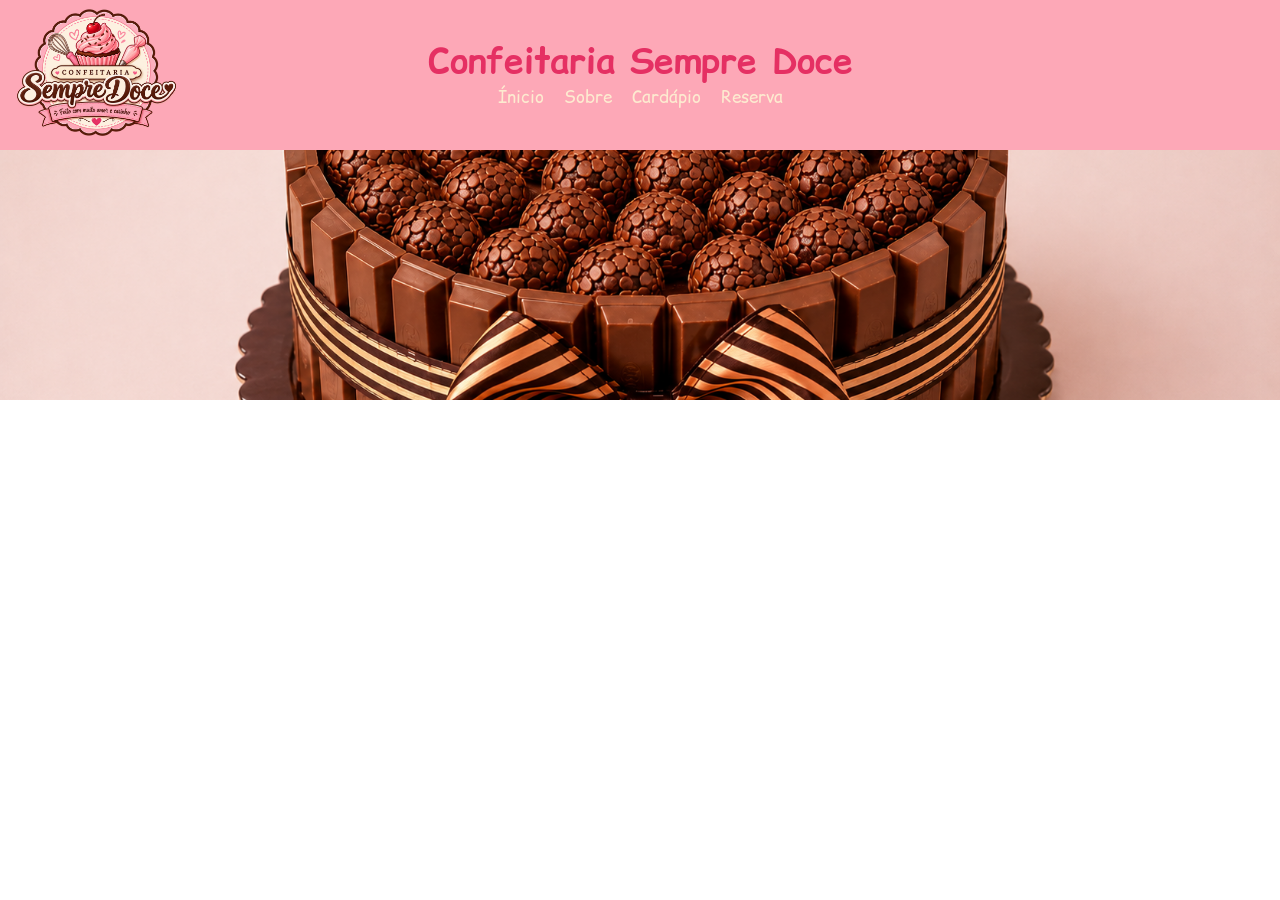
==== index.html @ f5198e66 "fgsg" ====
<!DOCTYPE html>
<html lang="pt-BR">
<head>
    <meta charset="UTF-8">
    <meta name="viewport" content="width=device-width, initial-scale=1.0">
    <title>Home</title>
    <link rel="stylesheet" href="css/index.css">
    <link rel="preconnect" href="https://fonts.googleapis.com">
    <link rel="preconnect" href="https://fonts.gstatic.com" crossorigin>
    <link href="https://fonts.googleapis.com/css2?family=Comic+Relief:wght@400;700&display=swap" rel="stylesheet">
</head>
<body>
    <header>
        <div class="div-logo">
            <img class="logotipo" src="img/logo.png" alt="Logotipo da Confeitaria">
        </div>

        <div class="div-menu">
            <h1>
                Confeitaria Sempre Doce
            </h1>
            
            <nav>
                <ul>
                    <li>
                        <a href="index.html">Ínicio</a>
                    </li>
                    <li>
                        <a href="pages/sobre.html">Sobre</a>
                    </li>
                    <li>
                        <a href="pages/cardapio.html">Cardápio</a>
                    </li>
                    <li>
                        <a href="pages/contato.html">Reserva</a>
                    </li>
                </ul>
            </nav>
        </div>
    </header>
        <img id="img" class="img-bolo" src="img/bolo1.png" alt="">
</body>
</html>
---- css/index.css ----
* {
    margin: 0;
    padding: 0;
}

header {
    height: 150px;
    display: flex;
    background-color: #FDA8B7;
}

.div-logo {
    width: 15%;
    height: 145px;
    display: flex;
    align-items: center;
    justify-content: center;
}

.div-menu {
    font-family: "Comic Relief", system-ui;
    width: 70%;
    height: 145px;
    display: flex;
    flex-direction: column;
    align-items: center;
    justify-content: center;
}

.logotipo {
    height: 130px;
}

ul {
    display: flex;
    gap: 20px;
    justify-content: center;
    list-style-type: none;
}

h1 {
        color: #E53063;
        font-size: 35px;
}

ul li {
    color: #FDEBD0;
    font-size: 17px;
}

a {
    text-decoration: none;
    color:#FDEBD0;
}
a:hover {
    cursor: pointer;
    text-decoration: underline 2px;
}

.img-bolo {
    height: 250px;
    width:100%;
    object-fit: cover;
}
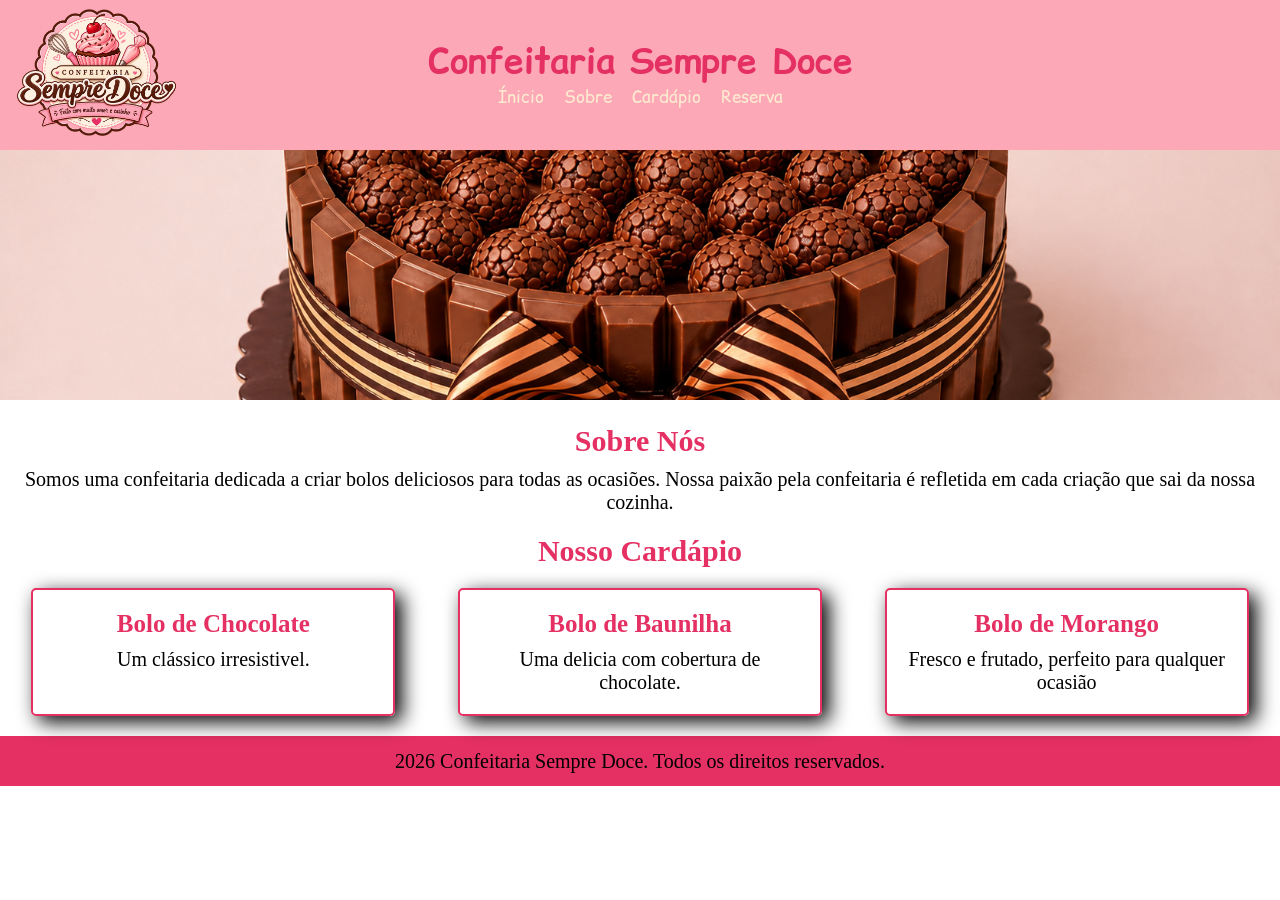
==== commit 42c682eb: "Site" ====
--- a/index.html
+++ b/index.html
@@ -23,7 +23,7 @@
             <nav>
                 <ul>
                     <li>
-                        <a href="index.html">Ínicio</a>
+                        <a href="../index.html">Ínicio</a>
                     </li>
                     <li>
                         <a href="pages/sobre.html">Sobre</a>
@@ -39,5 +39,47 @@
         </div>
     </header>
         <img id="img" class="img-bolo" src="img/bolo1.png" alt="">
+
+        <section class="sobre">
+            <h2>Sobre Nós</h2>
+            <p>
+                Somos uma confeitaria dedicada a criar
+                bolos deliciosos para todas as ocasiões.
+                Nossa paixão pela confeitaria é refletida
+                em cada criação que sai da nossa cozinha.
+            </p>
+        </section>
+        <section class="sobre">
+            <h2>Nosso Cardápio</h2>
+            <div class="menu-cardapio-itens">
+                <div class="menu-cardapio-item">
+                    <h3>Bolo de Chocolate</h3>
+                    <p>
+                        Um clássico irresistivel.
+                    </p>
+                </div>
+                <div class="menu-cardapio-item">
+                    <h3>Bolo de Baunilha</h3>
+                    <p>
+                        Uma delicia com cobertura de chocolate.
+                    </p>
+                </div>
+                <div class="menu-cardapio-item">
+                    <h3>Bolo de Morango</h3>
+                    <p>
+                        Fresco e frutado, perfeito
+                        para qualquer ocasião
+                    </p>
+                    
+                </div>
+            </div>
+            
+            
+        </section>
+        <footer>
+            2026 Confeitaria Sempre Doce.
+            Todos os direitos reservados. 
+        </footer>
 </body>
+<script src="js/index.js"></script>
 </html>
--- a/css/index.css
+++ b/css/index.css
@@ -44,7 +44,7 @@
 }
 
 ul li {
-    color: #FDEBD0;
+    color: #fdeace;
     font-size: 17px;
 }
 
@@ -61,4 +61,49 @@
     height: 250px;
     width:100%;
     object-fit: cover;
+}
+
+.sobre {
+
+    text-align: center;
+    margin-top: 10px;
+}
+h2 {
+    font-size: 30px;
+    margin-top:20px;
+    color: #E53063;
+}
+p {
+    font-size: 20px;
+    margin-top:10px;
+}
+
+.menu-cardapio-itens {
+    display: flex;
+    justify-content: space-around;
+    margin-top: 20px;
+}
+
+.menu-cardapio-item {
+    border: 2px solid #E53063;
+    border-radius: 5px;
+    width: 25%;
+    box-shadow: 7px 6px 20px 0px rgba(0, 0, 0, 2);
+    padding: 20px;
+}
+
+.menu-cardapio-item h3 {
+    color: #E53063;
+    font-size: 25px;
+    
+}
+
+footer {
+    background-color: #E53063;
+    height: 50px;
+    margin-top: 20px;
+    font-size: 20px;
+    display: flex;
+    justify-content: center;
+    align-items: center;
 }
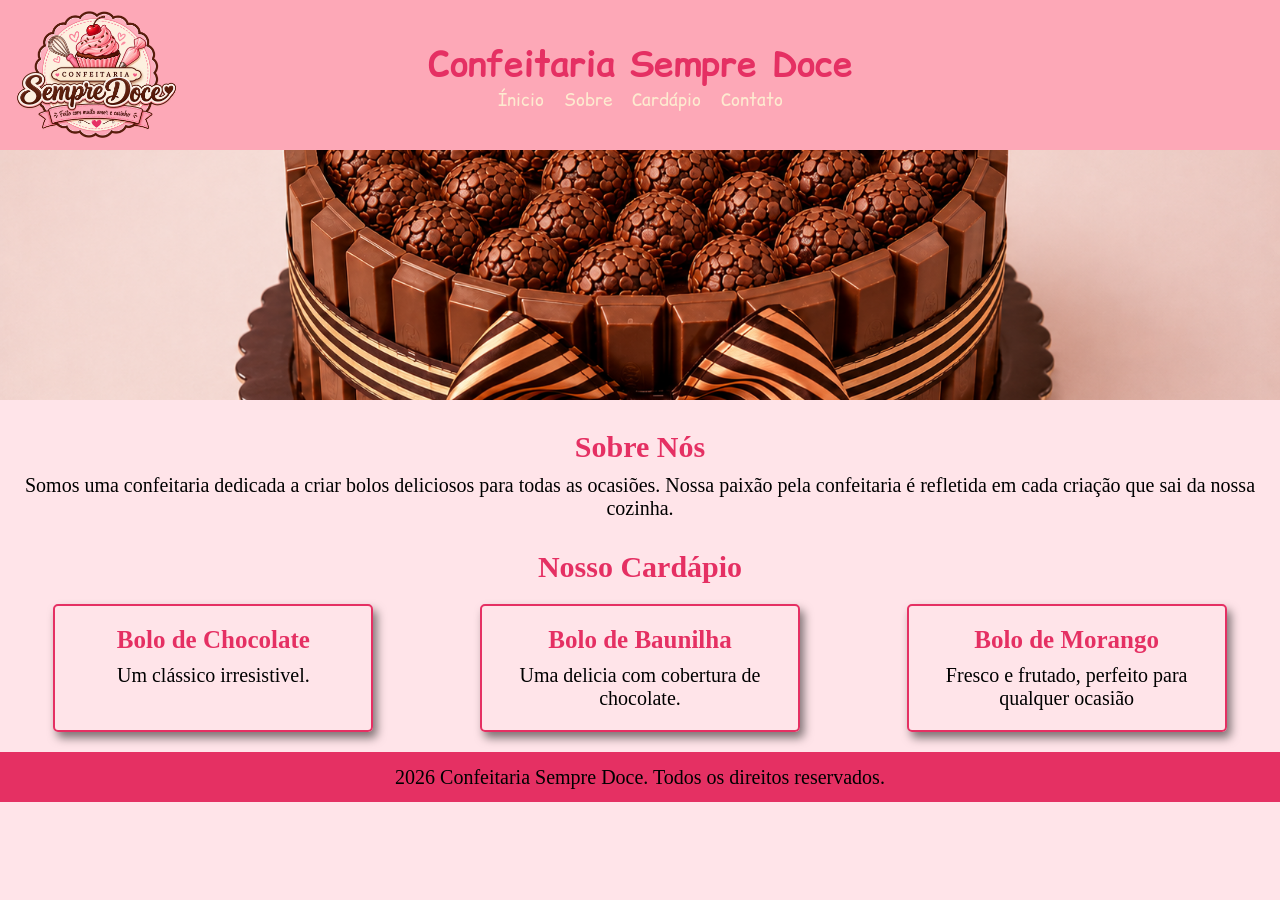
==== commit 4780b13b: "contato" ====
--- a/index.html
+++ b/index.html
@@ -32,7 +32,7 @@
                         <a href="pages/cardapio.html">Cardápio</a>
                     </li>
                     <li>
-                        <a href="pages/contato.html">Reserva</a>
+                        <a href="pages/contato.html">Contato</a>
                     </li>
                 </ul>
             </nav>
--- a/css/index.css
+++ b/css/index.css
@@ -1,34 +1,45 @@
 * {
     margin: 0;
     padding: 0;
+    box-sizing: border-box;
+}
+
+body {
+    min-height: 100vh;
+    display: flex;
+    flex-direction: column;
+    background-color: #ffe4e9;
 }
 
 header {
-    height: 150px;
+    min-height: 150px;
     display: flex;
     background-color: #FDA8B7;
 }
 
 .div-logo {
     width: 15%;
-    height: 145px;
+    min-height: 145px;
     display: flex;
     align-items: center;
     justify-content: center;
+    background-color: #FDA8B7;
 }
 
 .div-menu {
     font-family: "Comic Relief", system-ui;
     width: 70%;
-    height: 145px;
+    min-height: 145px;
     display: flex;
     flex-direction: column;
     align-items: center;
     justify-content: center;
+    background-color: #FDA8B7;
 }
 
 .logotipo {
     height: 130px;
+    background-color: #FDA8B7;
 }
 
 ul {
@@ -36,11 +47,13 @@
     gap: 20px;
     justify-content: center;
     list-style-type: none;
+    background-color: #FDA8B7;
 }
 
 h1 {
-        color: #E53063;
-        font-size: 35px;
+    color: #E53063;
+    font-size: 35px;
+    background-color: #FDA8B7;
 }
 
 ul li {
@@ -50,8 +63,10 @@
 
 a {
     text-decoration: none;
-    color:#FDEBD0;
+    color: #fdebd0;
+    background-color: #FDA8B7;
 }
+
 a:hover {
     cursor: pointer;
     text-decoration: underline 2px;
@@ -59,23 +74,24 @@
 
 .img-bolo {
     height: 250px;
-    width:100%;
+    width: 100%;
     object-fit: cover;
 }
 
 .sobre {
-
     text-align: center;
     margin-top: 10px;
 }
+
 h2 {
     font-size: 30px;
-    margin-top:20px;
+    margin-top: 20px;
     color: #E53063;
 }
+
 p {
     font-size: 20px;
-    margin-top:10px;
+    margin-top: 10px;
 }
 
 .menu-cardapio-itens {
@@ -88,22 +104,27 @@
     border: 2px solid #E53063;
     border-radius: 5px;
     width: 25%;
-    box-shadow: 7px 6px 20px 0px rgba(0, 0, 0, 2);
+    box-shadow: 4px 6px 10px 0px rgba(0, 0, 0, 0.5);
     padding: 20px;
 }
 
 .menu-cardapio-item h3 {
     color: #E53063;
     font-size: 25px;
-    
+}
+
+main {
+    flex: 1;
 }
 
 footer {
     background-color: #E53063;
-    height: 50px;
+    min-height: 50px;
     margin-top: 20px;
+    padding: 10px;
     font-size: 20px;
     display: flex;
     justify-content: center;
     align-items: center;
+    text-align: center;
 }
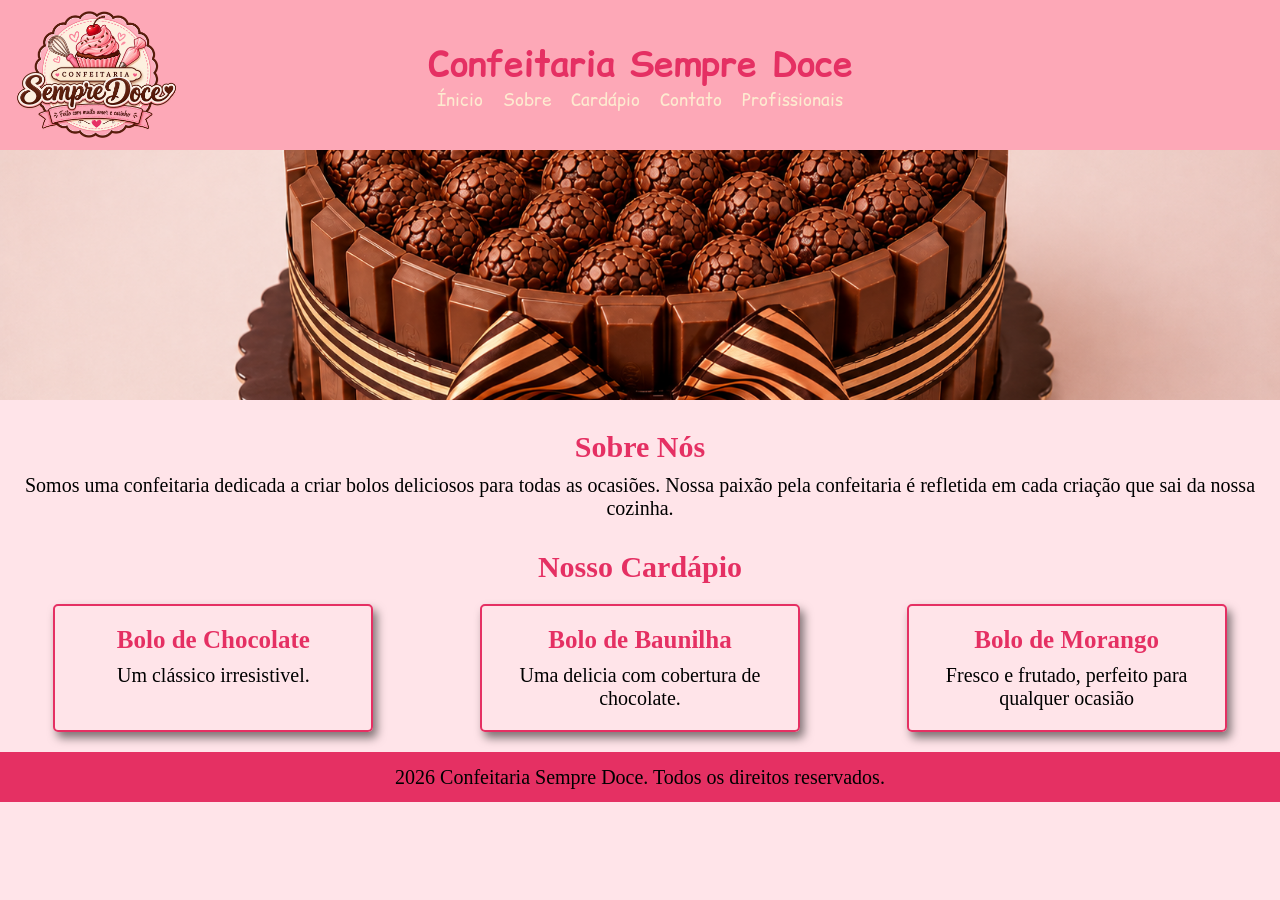
==== commit a905437d: "profissionais" ====
--- a/index.html
+++ b/index.html
@@ -33,6 +33,9 @@
                     </li>
                     <li>
                         <a href="pages/contato.html">Contato</a>
+                    </li>
+                    <li>
+                        <a href="pages/profissionais.html">Profissionais</a>
                     </li>
                 </ul>
             </nav>
